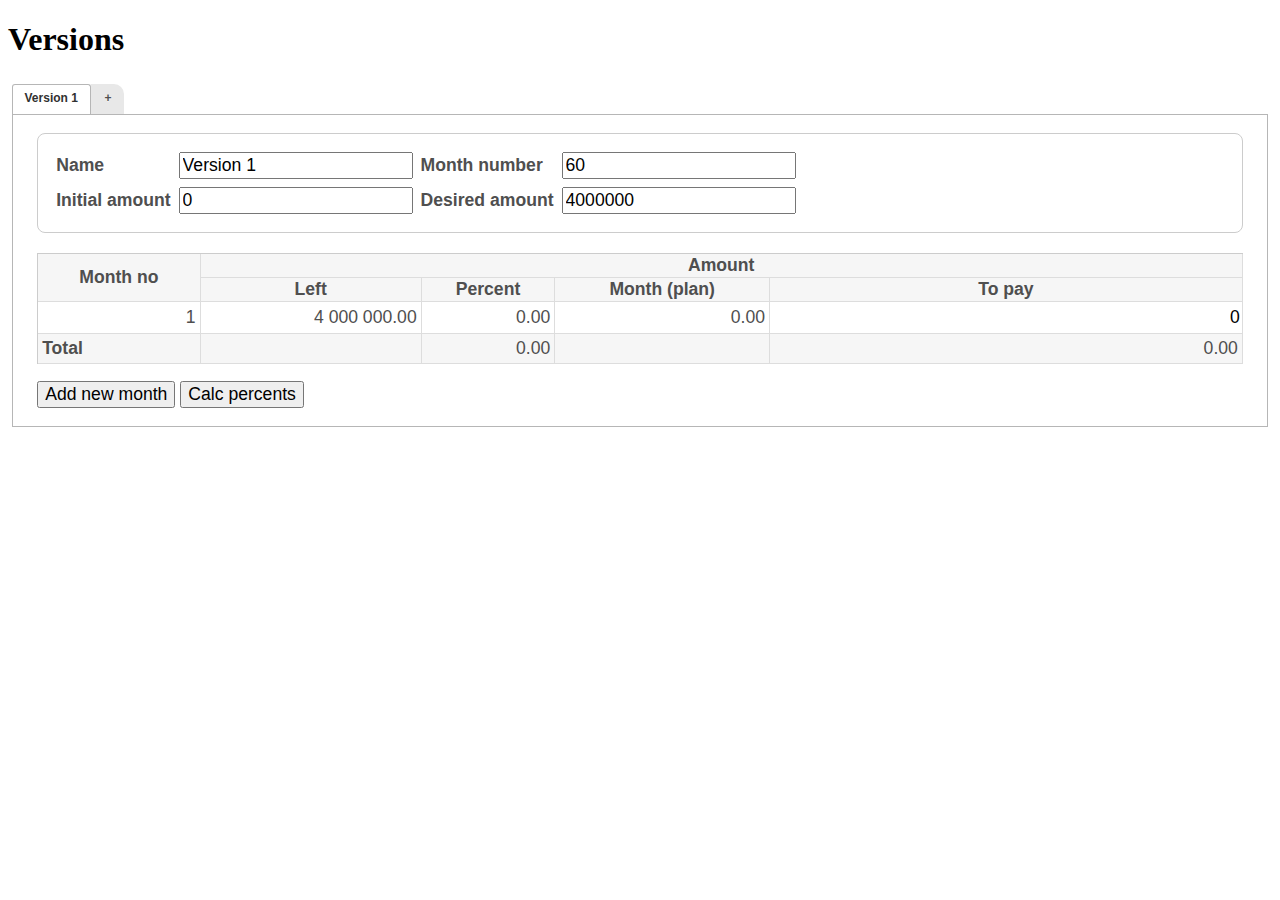
==== front/index.html @ a6bf9fe0 "First version of application was created." ====
<!DOCTYPE html>
<html lang="en">
<head>
    <meta charset="UTF-8">
    <title>Mortgage compare</title>
    <link rel="stylesheet" href="css/jquery-ui.min.css">
    <link rel="stylesheet" href="css/jquery-ui.theme.min.css">
    <link rel="stylesheet" href="css/aristo/Aristo.css">
    <link rel="stylesheet" href="css/mortgage.css">
    <script src="js/jquery-3.0.0.min.js"></script>
    <script src="js/jquery-ui.min.js"></script>
    <script src="js/knockout-3.4.0.js"></script>
    <script src="js/core.js"></script>
    <script src="js/format_utils.js"></script>
    <script src="js/mortgage.js"></script>

</head>
<body>
<h1>Versions</h1>
<div class="mortgageVersion">
    <div id="versionTabs">
        <ul>
            <!-- ko foreach: versions -->
            <li data-bind="attr: { 'aria-controls': getVersionId }"><a
                    data-bind="text: name, attr: {href: getVersionId}"></a></li>
            <!-- /ko -->
            <li><a data-bind="click: addNewVersion" class="addNewTab" title="Add new version">+</a>
            </li>
        </ul>
        <!-- ko foreach: versions -->
        <div data-bind="attr: {id: getVersionTabId}">
            <div class="mortgageParams">
                <div class="mortgageInfo">
                    <span>Name</span><span><input
                        data-bind="value: name"></span><span>Month number</span>
                    <span><input data-bind="value: monthNumber"></span>
                </div>
                <div class="mortgageInfo">
                    <span>Initial amount</span><span><input data-bind="value: initAmount"></span>
                    <span>Desired amount</span><span><input data-bind="value: desiredAmount"></span>
                </div>
            </div>
            <table class="mortgageTable" cellspacing="0">
                <thead>
                <tr>
                    <th rowspan="2">Month no</th>
                    <th colspan="4">Amount</th>
                </tr>
                <tr>
                    <th>Left</th>
                    <th>Percent</th>
                    <th>Month (plan)</th>
                    <th>To pay</th>
                </tr>
                </thead>
                <tbody>
                <!-- ko foreach: monthsData -->
                <tr>
                    <td class="formatNumber" data-bind="text: formattedMonth"></td>
                    <td class="formatNumber" data-bind="text: formattedAmount"></td>
                    <td class="formatNumber" data-bind="text: formattedPercentAmount"></td>
                    <td class="formatNumber" data-bind="text: formattedMonthAmount"></td>
                    <td><input data-bind="value: toPay"></td>
                </tr>
                <!-- /ko -->
                <tr>
                    <td><b>Total</b></td>
                    <td>&nbsp;</td>
                    <td class="formatNumber" data-bind="text: totalPercentAmount"></td>
                    <td>&nbsp;</td>
                    <td class="formatNumber" data-bind="text: totalAmount"></td>
                </tr>
                </tbody>
            </table>
            <button data-bind="click: addData, enable: (monthsData().length < monthNumber)">Add
                new
                month
            </button>
            <button data-bind="click: calcPercents">Calc percents</button>
        </div>
        <!-- /ko -->
    </div>
</div>
</body>
</html>
---- front/css/aristo/Aristo.css ----
/*
 * jQuery UI CSS Framework 1.8.7
 *
 * Copyright 2010, AUTHORS.txt (http://jqueryui.com/about)
 * Dual licensed under the MIT or GPL Version 2 licenses.
 * http://jquery.org/license
 *
 * http://docs.jquery.com/UI/Theming/API
 */

/* Layout helpers
----------------------------------*/
.ui-front { z-index: 100; }
.ui-helper-hidden { display: none; }
.ui-helper-hidden-accessible { position: absolute !important; clip: rect(1px 1px 1px 1px); clip: rect(1px,1px,1px,1px); }
.ui-helper-reset { margin: 0; padding: 0; border: 0; outline: 0; line-height: 1.3; text-decoration: none; font-size: 100%; list-style: none; }
.ui-helper-clearfix:after { content: "."; display: block; height: 0; clear: both; visibility: hidden; }
.ui-helper-clearfix { display: inline-block; }
/* required comment for clearfix to work in Opera \*/
* html .ui-helper-clearfix { height:1%; }
.ui-helper-clearfix { display:block; }
/* end clearfix */
.ui-helper-zfix { width: 100%; height: 100%; top: 0; left: 0; position: absolute; opacity: 0; filter:Alpha(Opacity=0); }


/* Interaction Cues
----------------------------------*/
.ui-state-disabled { cursor: default !important; }


/* Icons
----------------------------------*/

/* states and images */
.ui-icon { display: block; text-indent: -99999px; overflow: hidden; background-repeat: no-repeat; }


/* Misc visuals
----------------------------------*/

/* Overlays */
.ui-widget-overlay { position: fixed; top: 0; left: 0; width: 100%; height: 100%; }


/*
 * jQuery UI CSS Framework 1.8.7
 *
 * Copyright 2010, AUTHORS.txt (http://jqueryui.com/about)
 * Dual licensed under the MIT or GPL Version 2 licenses.
 * http://jquery.org/license
 *
 * http://docs.jquery.com/UI/Theming/API
 *
 * To view and modify this theme, visit http://jqueryui.com/themeroller/?ctl=themeroller
 */


/* Component containers
----------------------------------*/
.ui-widget { font-family: Arial,sans-serif; font-size: 1.1em; }
.ui-widget .ui-widget { font-size: 1em; }
.ui-widget input, .ui-widget select, .ui-widget textarea, .ui-widget button { font-family: Arial,sans-serif; font-size: 1em; }
.ui-widget-content { border: 1px solid #B6B6B6; background: #ffffff; color: #4F4F4F; }
.ui-widget-content a { color: #4F4F4F; }
.ui-widget-header { border: 1px solid #B6B6B6; color: #4F4F4F; font-weight: bold; }
.ui-widget-header {
	background: #ededed url(images/bg_fallback.png) 0 0 repeat-x; /* Old browsers */
		background: -moz-linear-gradient(top, #ededed 0%, #c4c4c4 100%); /* FF3.6+ */
		background: -webkit-gradient(linear, left top, left bottom, color-stop(0%,#ededed), color-stop(100%,#c4c4c4)); /* Chrome,Safari4+ */
		background: -webkit-linear-gradient(top, #ededed 0%,#c4c4c4 100%); /* Chrome10+,Safari5.1+ */
		background: -o-linear-gradient(top, #ededed 0%,#c4c4c4 100%); /* Opera11.10+ */
		background: -ms-linear-gradient(top, #ededed 0%,#c4c4c4 100%); /* IE10+ */
		background: linear-gradient(top, #ededed 0%,#c4c4c4 100%); /* W3C */
}
.ui-widget-header a { color: #4F4F4F; }

/* Interaction states
----------------------------------*/
.ui-state-default, .ui-widget-content .ui-state-default, .ui-widget-header .ui-state-default { border: 1px solid #B6B6B6; font-weight: normal; color: #4F4F4F; }
.ui-state-default, .ui-widget-content .ui-state-default, .ui-widget-header .ui-state-default { 
	background: #ededed url(images/bg_fallback.png) 0 0 repeat-x; /* Old browsers */
		background: -moz-linear-gradient(top, #ededed 0%, #c4c4c4 100%); /* FF3.6+ */
		background: -webkit-gradient(linear, left top, left bottom, color-stop(0%,#ededed), color-stop(100%,#c4c4c4)); /* Chrome,Safari4+ */
		background: -webkit-linear-gradient(top, #ededed 0%,#c4c4c4 100%); /* Chrome10+,Safari5.1+ */
		background: -o-linear-gradient(top, #ededed 0%,#c4c4c4 100%); /* Opera11.10+ */
		background: -ms-linear-gradient(top, #ededed 0%,#c4c4c4 100%); /* IE10+ */
		background: linear-gradient(top, #ededed 0%,#c4c4c4 100%); /* W3C */
	-webkit-box-shadow: 0 1px 0 rgba(255,255,255,0.6) inset;
	-moz-box-shadow: 0 1px 0 rgba(255,255,255,0.6) inset;
	box-shadow: 0 1px 0 rgba(255,255,255,0.6) inset;
}
.ui-state-default a, .ui-state-default a:link, .ui-state-default a:visited { color: #4F4F4F; text-decoration: none; }
.ui-state-hover, .ui-widget-content .ui-state-hover, .ui-widget-header .ui-state-hover, .ui-state-focus, .ui-widget-content .ui-state-focus, .ui-widget-header .ui-state-focus { border: 1px solid #9D9D9D; font-weight: normal; color: #313131; }
.ui-state-hover a, .ui-state-hover a:hover { color: #313131; text-decoration: none; }
.ui-state-active, .ui-widget-content .ui-state-active, .ui-widget-header .ui-state-active { 
	outline: none;
	color: #1c4257; border: 1px solid #7096ab;
	background: #ededed url(images/bg_fallback.png) 0 -50px repeat-x; /* Old browsers */
		background: -moz-linear-gradient(top, #b9e0f5 0%, #92bdd6 100%); /* FF3.6+ */
		background: -webkit-gradient(linear, left top, left bottom, color-stop(0%,#b9e0f5), color-stop(100%,#92bdd6)); /* Chrome,Safari4+ */
		background: -webkit-linear-gradient(top, #b9e0f5 0%,#92bdd6 100%); /* Chrome10+,Safari5.1+ */
		background: -o-linear-gradient(top, #b9e0f5 0%,#92bdd6 100%); /* Opera11.10+ */
		background: -ms-linear-gradient(top, #b9e0f5 0%,#92bdd6 100%); /* IE10+ */
		background: linear-gradient(top, #b9e0f5 0%,#92bdd6 100%); /* W3C */
	-webkit-box-shadow: none;
	-moz-box-shadow: none;
	box-shadow: none;
}
.ui-state-active a, .ui-state-active a:link, .ui-state-active a:visited { color: #313131; text-decoration: none; }
.ui-widget :active { outline: none; }

/* Interaction Cues
----------------------------------*/
.ui-state-highlight, .ui-widget-content .ui-state-highlight, .ui-widget-header .ui-state-highlight  { border: 1px solid #d2dbf4; background: #f4f8fd; color: #0d2054; -moz-border-radius: 0 !important; -webkit-border-radius: 0 !important; border-radius: 0 !important; }
.ui-state-highlight a, .ui-widget-content .ui-state-highlight a,.ui-widget-header .ui-state-highlight a { color: #363636; }
.ui-state-error, .ui-widget-content .ui-state-error, .ui-widget-header .ui-state-error { border: 1px solid #e2d0d0; background: #fcf0f0; color: #280b0b; -moz-border-radius: 0 !important; -webkit-border-radius: 0 !important; border-radius: 0 !important; }
.ui-state-error a, .ui-widget-content .ui-state-error a, .ui-widget-header .ui-state-error a { color: #cd0a0a; }
.ui-state-error-text, .ui-widget-content .ui-state-error-text, .ui-widget-header .ui-state-error-text { color: #cd0a0a; }
.ui-priority-primary, .ui-widget-content .ui-priority-primary, .ui-widget-header .ui-priority-primary { font-weight: bold; }
.ui-priority-secondary, .ui-widget-content .ui-priority-secondary,  .ui-widget-header .ui-priority-secondary { opacity: .7; filter:Alpha(Opacity=70); font-weight: normal; }
.ui-state-disabled, .ui-widget-content .ui-state-disabled, .ui-widget-header .ui-state-disabled { opacity: .35; filter:Alpha(Opacity=35); background-image: none; }

/* Icons
----------------------------------*/

/* states and images */
.ui-icon { width: 16px; height: 16px; background-image: url(images/ui-icons_222222_256x240.png); }
.ui-widget-content .ui-icon {background-image: url(images/ui-icons_222222_256x240.png); }
.ui-widget-header .ui-icon {background-image: url(images/ui-icons_222222_256x240.png); }
.ui-state-default .ui-icon { background-image: url(images/ui-icons_454545_256x240.png); }
.ui-state-hover .ui-icon, .ui-state-focus .ui-icon {background-image: url(images/ui-icons_454545_256x240.png); }
.ui-state-active .ui-icon {background-image: url(images/ui-icons_454545_256x240.png); }
.ui-state-highlight .ui-icon {background-image: url(images/ui-icons_454545_256x240.png); }
.ui-state-error .ui-icon, .ui-state-error-text .ui-icon { background: url(images/icon_sprite.png) -16px 0 no-repeat !important; }
.ui-state-highlight .ui-icon, .ui-state-error .ui-icon { margin-top: -1px; }

/* positioning */
.ui-icon-carat-1-n { background-position: 0 0; }
.ui-icon-carat-1-ne { background-position: -16px 0; }
.ui-icon-carat-1-e { background-position: -32px 0; }
.ui-icon-carat-1-se { background-position: -48px 0; }
.ui-icon-carat-1-s { background-position: -64px 0; }
.ui-icon-carat-1-sw { background-position: -80px 0; }
.ui-icon-carat-1-w { background-position: -96px 0; }
.ui-icon-carat-1-nw { background-position: -112px 0; }
.ui-icon-carat-2-n-s { background-position: -128px 0; }
.ui-icon-carat-2-e-w { background-position: -144px 0; }
.ui-icon-triangle-1-n { background-position: 0 -16px; }
.ui-icon-triangle-1-ne { background-position: -16px -16px; }
.ui-icon-triangle-1-e { background-position: -32px -16px; }
.ui-icon-triangle-1-se { background-position: -48px -16px; }
.ui-icon-triangle-1-s { background-position: -64px -16px; }
.ui-icon-triangle-1-sw { background-position: -80px -16px; }
.ui-icon-triangle-1-w { background-position: -96px -16px; }
.ui-icon-triangle-1-nw { background-position: -112px -16px; }
.ui-icon-triangle-2-n-s { background-position: -128px -16px; }
.ui-icon-triangle-2-e-w { background-position: -144px -16px; }
.ui-icon-arrow-1-n { background-position: 0 -32px; }
.ui-icon-arrow-1-ne { background-position: -16px -32px; }
.ui-icon-arrow-1-e { background-position: -32px -32px; }
.ui-icon-arrow-1-se { background-position: -48px -32px; }
.ui-icon-arrow-1-s { background-position: -64px -32px; }
.ui-icon-arrow-1-sw { background-position: -80px -32px; }
.ui-icon-arrow-1-w { background-position: -96px -32px; }
.ui-icon-arrow-1-nw { background-position: -112px -32px; }
.ui-icon-arrow-2-n-s { background-position: -128px -32px; }
.ui-icon-arrow-2-ne-sw { background-position: -144px -32px; }
.ui-icon-arrow-2-e-w { background-position: -160px -32px; }
.ui-icon-arrow-2-se-nw { background-position: -176px -32px; }
.ui-icon-arrowstop-1-n { background-position: -192px -32px; }
.ui-icon-arrowstop-1-e { background-position: -208px -32px; }
.ui-icon-arrowstop-1-s { background-position: -224px -32px; }
.ui-icon-arrowstop-1-w { background-position: -240px -32px; }
.ui-icon-arrowthick-1-n { background-position: 0 -48px; }
.ui-icon-arrowthick-1-ne { background-position: -16px -48px; }
.ui-icon-arrowthick-1-e { background-position: -32px -48px; }
.ui-icon-arrowthick-1-se { background-position: -48px -48px; }
.ui-icon-arrowthick-1-s { background-position: -64px -48px; }
.ui-icon-arrowthick-1-sw { background-position: -80px -48px; }
.ui-icon-arrowthick-1-w { background-position: -96px -48px; }
.ui-icon-arrowthick-1-nw { background-position: -112px -48px; }
.ui-icon-arrowthick-2-n-s { background-position: -128px -48px; }
.ui-icon-arrowthick-2-ne-sw { background-position: -144px -48px; }
.ui-icon-arrowthick-2-e-w { background-position: -160px -48px; }
.ui-icon-arrowthick-2-se-nw { background-position: -176px -48px; }
.ui-icon-arrowthickstop-1-n { background-position: -192px -48px; }
.ui-icon-arrowthickstop-1-e { background-position: -208px -48px; }
.ui-icon-arrowthickstop-1-s { background-position: -224px -48px; }
.ui-icon-arrowthickstop-1-w { background-position: -240px -48px; }
.ui-icon-arrowreturnthick-1-w { background-position: 0 -64px; }
.ui-icon-arrowreturnthick-1-n { background-position: -16px -64px; }
.ui-icon-arrowreturnthick-1-e { background-position: -32px -64px; }
.ui-icon-arrowreturnthick-1-s { background-position: -48px -64px; }
.ui-icon-arrowreturn-1-w { background-position: -64px -64px; }
.ui-icon-arrowreturn-1-n { background-position: -80px -64px; }
.ui-icon-arrowreturn-1-e { background-position: -96px -64px; }
.ui-icon-arrowreturn-1-s { background-position: -112px -64px; }
.ui-icon-arrowrefresh-1-w { background-position: -128px -64px; }
.ui-icon-arrowrefresh-1-n { background-position: -144px -64px; }
.ui-icon-arrowrefresh-1-e { background-position: -160px -64px; }
.ui-icon-arrowrefresh-1-s { background-position: -176px -64px; }
.ui-icon-arrow-4 { background-position: 0 -80px; }
.ui-icon-arrow-4-diag { background-position: -16px -80px; }
.ui-icon-extlink { background-position: -32px -80px; }
.ui-icon-newwin { background-position: -48px -80px; }
.ui-icon-refresh { background-position: -64px -80px; }
.ui-icon-shuffle { background-position: -80px -80px; }
.ui-icon-transfer-e-w { background-position: -96px -80px; }
.ui-icon-transferthick-e-w { background-position: -112px -80px; }
.ui-icon-folder-collapsed { background-position: 0 -96px; }
.ui-icon-folder-open { background-position: -16px -96px; }
.ui-icon-document { background-position: -32px -96px; }
.ui-icon-document-b { background-position: -48px -96px; }
.ui-icon-note { background-position: -64px -96px; }
.ui-icon-mail-closed { background-position: -80px -96px; }
.ui-icon-mail-open { background-position: -96px -96px; }
.ui-icon-suitcase { background-position: -112px -96px; }
.ui-icon-comment { background-position: -128px -96px; }
.ui-icon-person { background-position: -144px -96px; }
.ui-icon-print { background-position: -160px -96px; }
.ui-icon-trash { background-position: -176px -96px; }
.ui-icon-locked { background-position: -192px -96px; }
.ui-icon-unlocked { background-position: -208px -96px; }
.ui-icon-bookmark { background-position: -224px -96px; }
.ui-icon-tag { background-position: -240px -96px; }
.ui-icon-home { background-position: 0 -112px; }
.ui-icon-flag { background-position: -16px -112px; }
.ui-icon-calendar { background-position: -32px -112px; }
.ui-icon-cart { background-position: -48px -112px; }
.ui-icon-pencil { background-position: -64px -112px; }
.ui-icon-clock { background-position: -80px -112px; }
.ui-icon-disk { background-position: -96px -112px; }
.ui-icon-calculator { background-position: -112px -112px; }
.ui-icon-zoomin { background-position: -128px -112px; }
.ui-icon-zoomout { background-position: -144px -112px; }
.ui-icon-search { background-position: -160px -112px; }
.ui-icon-wrench { background-position: -176px -112px; }
.ui-icon-gear { background-position: -192px -112px; }
.ui-icon-heart { background-position: -208px -112px; }
.ui-icon-star { background-position: -224px -112px; }
.ui-icon-link { background-position: -240px -112px; }
.ui-icon-cancel { background-position: 0 -128px; }
.ui-icon-plus { background-position: -16px -128px; }
.ui-icon-plusthick { background-position: -32px -128px; }
.ui-icon-minus { background-position: -48px -128px; }
.ui-icon-minusthick { background-position: -64px -128px; }
.ui-icon-close { background-position: -80px -128px; }
.ui-icon-closethick { background-position: -96px -128px; }
.ui-icon-key { background-position: -112px -128px; }
.ui-icon-lightbulb { background-position: -128px -128px; }
.ui-icon-scissors { background-position: -144px -128px; }
.ui-icon-clipboard { background-position: -160px -128px; }
.ui-icon-copy { background-position: -176px -128px; }
.ui-icon-contact { background-position: -192px -128px; }
.ui-icon-image { background-position: -208px -128px; }
.ui-icon-video { background-position: -224px -128px; }
.ui-icon-script { background-position: -240px -128px; }
.ui-icon-alert { background-position: 0 -144px; }
.ui-icon-info { background: url(images/icon_sprite.png) 0 0 no-repeat !important; }
.ui-icon-notice { background-position: -32px -144px; }
.ui-icon-help { background-position: -48px -144px; }
.ui-icon-check { background-position: -64px -144px; }
.ui-icon-bullet { background-position: -80px -144px; }
.ui-icon-radio-off { background-position: -96px -144px; }
.ui-icon-radio-on { background-position: -112px -144px; }
.ui-icon-pin-w { background-position: -128px -144px; }
.ui-icon-pin-s { background-position: -144px -144px; }
.ui-icon-play { background-position: 0 -160px; }
.ui-icon-pause { background-position: -16px -160px; }
.ui-icon-seek-next { background-position: -32px -160px; }
.ui-icon-seek-prev { background-position: -48px -160px; }
.ui-icon-seek-end { background-position: -64px -160px; }
.ui-icon-seek-start { background-position: -80px -160px; }
/* ui-icon-seek-first is deprecated, use ui-icon-seek-start instead */
.ui-icon-seek-first { background-position: -80px -160px; }
.ui-icon-stop { background-position: -96px -160px; }
.ui-icon-eject { background-position: -112px -160px; }
.ui-icon-volume-off { background-position: -128px -160px; }
.ui-icon-volume-on { background-position: -144px -160px; }
.ui-icon-power { background-position: 0 -176px; }
.ui-icon-signal-diag { background-position: -16px -176px; }
.ui-icon-signal { background-position: -32px -176px; }
.ui-icon-battery-0 { background-position: -48px -176px; }
.ui-icon-battery-1 { background-position: -64px -176px; }
.ui-icon-battery-2 { background-position: -80px -176px; }
.ui-icon-battery-3 { background-position: -96px -176px; }
.ui-icon-circle-plus { background-position: 0 -192px; }
.ui-icon-circle-minus { background-position: -16px -192px; }
.ui-icon-circle-close { background-position: -32px -192px; }
.ui-icon-circle-triangle-e { background-position: -48px -192px; }
.ui-icon-circle-triangle-s { background-position: -64px -192px; }
.ui-icon-circle-triangle-w { background-position: -80px -192px; }
.ui-icon-circle-triangle-n { background-position: -96px -192px; }
.ui-icon-circle-arrow-e { background-position: -112px -192px; }
.ui-icon-circle-arrow-s { background-position: -128px -192px; }
.ui-icon-circle-arrow-w { background-position: -144px -192px; }
.ui-icon-circle-arrow-n { background-position: -160px -192px; }
.ui-icon-circle-zoomin { background-position: -176px -192px; }
.ui-icon-circle-zoomout { background-position: -192px -192px; }
.ui-icon-circle-check { background-position: -208px -192px; }
.ui-icon-circlesmall-plus { background-position: 0 -208px; }
.ui-icon-circlesmall-minus { background-position: -16px -208px; }
.ui-icon-circlesmall-close { background-position: -32px -208px; }
.ui-icon-squaresmall-plus { background-position: -48px -208px; }
.ui-icon-squaresmall-minus { background-position: -64px -208px; }
.ui-icon-squaresmall-close { background-position: -80px -208px; }
.ui-icon-grip-dotted-vertical { background-position: 0 -224px; }
.ui-icon-grip-dotted-horizontal { background-position: -16px -224px; }
.ui-icon-grip-solid-vertical { background-position: -32px -224px; }
.ui-icon-grip-solid-horizontal { background-position: -48px -224px; }
.ui-icon-gripsmall-diagonal-se { background-position: -64px -224px; }
.ui-icon-grip-diagonal-se { background-position: -80px -224px; }


/* Misc visuals
----------------------------------*/

/* Corner radius */
.ui-corner-tl { -moz-border-radius-topleft: 3px; -webkit-border-top-left-radius: 3px; border-top-left-radius: 3px; }
.ui-corner-tr { -moz-border-radius-topright: 3px; -webkit-border-top-right-radius: 3px; border-top-right-radius: 3px; }
.ui-corner-bl { -moz-border-radius-bottomleft: 3px; -webkit-border-bottom-left-radius: 3px; border-bottom-left-radius: 3px; }
.ui-corner-br { -moz-border-radius-bottomright: 3px; -webkit-border-bottom-right-radius: 3px; border-bottom-right-radius: 3px; }
.ui-corner-top { -moz-border-radius-topleft: 3px; -webkit-border-top-left-radius: 3px; border-top-left-radius: 3px; -moz-border-radius-topright: 3px; -webkit-border-top-right-radius: 3px; border-top-right-radius: 3px; }
.ui-corner-bottom { -moz-border-radius-bottomleft: 3px; -webkit-border-bottom-left-radius: 3px; border-bottom-left-radius: 3px; -moz-border-radius-bottomright: 3px; -webkit-border-bottom-right-radius: 3px; border-bottom-right-radius: 3px; }
.ui-corner-right {  -moz-border-radius-topright: 3px; -webkit-border-top-right-radius: 3px; border-top-right-radius: 3px; -moz-border-radius-bottomright: 3px; -webkit-border-bottom-right-radius: 3px; border-bottom-right-radius: 3px; }
.ui-corner-left { -moz-border-radius-topleft: 3px; -webkit-border-top-left-radius: 3px; border-top-left-radius: 3px; -moz-border-radius-bottomleft: 3px; -webkit-border-bottom-left-radius: 3px; border-bottom-left-radius: 3px; }
.ui-corner-all { -moz-border-radius: 3px; -webkit-border-radius: 3px; border-radius: 3px; }

/* Overlays */
.ui-widget-overlay { background: #262b33; opacity: .70;filter:Alpha(Opacity=70); }
.ui-widget-shadow { margin: -8px 0 0 -8px; padding: 8px; background: #000000; opacity: .30;filter:Alpha(Opacity=30); -moz-border-radius: 8px; -webkit-border-radius: 8px; border-radius: 8px; }/*
 * jQuery UI Resizable 1.8.7
 *
 * Copyright 2010, AUTHORS.txt (http://jqueryui.com/about)
 * Dual licensed under the MIT or GPL Version 2 licenses.
 * http://jquery.org/license
 *
 * http://docs.jquery.com/UI/Resizable#theming
 */
.ui-resizable { position: relative;}
.ui-resizable-handle { position: absolute; font-size: 0.1px; z-index: 999; display: block;}
.ui-resizable-disabled .ui-resizable-handle, .ui-resizable-autohide .ui-resizable-handle { display: none; }
.ui-resizable-n { cursor: n-resize; height: 7px; width: 100%; top: -5px; left: 0; }
.ui-resizable-s { cursor: s-resize; height: 7px; width: 100%; bottom: -5px; left: 0; }
.ui-resizable-e { cursor: e-resize; width: 7px; right: -5px; top: 0; height: 100%; }
.ui-resizable-w { cursor: w-resize; width: 7px; left: -5px; top: 0; height: 100%; }
.ui-resizable-se { cursor: se-resize; width: 12px; height: 12px; right: 1px; bottom: 1px; }
.ui-resizable-sw { cursor: sw-resize; width: 9px; height: 9px; left: -5px; bottom: -5px; }
.ui-resizable-nw { cursor: nw-resize; width: 9px; height: 9px; left: -5px; top: -5px; }
.ui-resizable-ne { cursor: ne-resize; width: 9px; height: 9px; right: -5px; top: -5px;}/*
 * jQuery UI Selectable 1.8.7
 *
 * Copyright 2010, AUTHORS.txt (http://jqueryui.com/about)
 * Dual licensed under the MIT or GPL Version 2 licenses.
 * http://jquery.org/license
 *
 * http://docs.jquery.com/UI/Selectable#theming
 */
.ui-selectable-helper { position: absolute; z-index: 100; border:1px dotted black; }
/*
 * jQuery UI Accordion 1.8.7
 *
 * Copyright 2010, AUTHORS.txt (http://jqueryui.com/about)
 * Dual licensed under the MIT or GPL Version 2 licenses.
 * http://jquery.org/license
 *
 * http://docs.jquery.com/UI/Accordion#theming
 */
/* IE/Win - Fix animation bug - #4615 */
.ui-accordion { width: 100%; }
.ui-accordion .ui-accordion-header { cursor: pointer; position: relative; margin-top: 1px; zoom: 1; }
.ui-accordion .ui-accordion-header, .ui-accordion .ui-accordion-content { -moz-border-radius: 0; -webkit-border-radius: 0; border-radius: 0; }
.ui-accordion .ui-accordion-li-fix { display: inline; }
.ui-accordion .ui-accordion-header-active { border-bottom: 0 !important; }
.ui-accordion .ui-accordion-header a { display: block; font-size: 12px; font-weight: bold; padding: .5em .5em .5em .7em; }
.ui-accordion .ui-accordion-icons { padding-left: 2.2em; }
.ui-accordion .ui-accordion-header .ui-icon { position: absolute; left: .5em; top: 50%; margin-top: -8px; }
.ui-accordion .ui-accordion-content { padding: 1em 2.2em; border-top: 0; margin-top: -2px; position: relative; top: 1px; margin-bottom: 2px; overflow: auto; display: none; zoom: 1; }
.ui-accordion .ui-accordion-content-active { display: block; }/*
 * jQuery UI Autocomplete 1.8.7
 *
 * Copyright 2010, AUTHORS.txt (http://jqueryui.com/about)
 * Dual licensed under the MIT or GPL Version 2 licenses.
 * http://jquery.org/license
 *
 * http://docs.jquery.com/UI/Autocomplete#theming
 */
.ui-autocomplete {
	position: absolute; cursor: default; z-index: 3;
		-moz-border-radius: 0; 
		-webkit-border-radius: 0;
		border-radius: 0;
			-moz-box-shadow: 0 1px 5px rgba(0,0,0,0.3);
			-webkit-box-shadow: 0 1px 5px rgba(0,0,0,0.3);
			box-shadow: 0 1px 5px rgba(0,0,0,0.3);
}	

/* workarounds */
* html .ui-autocomplete { width:1px; } /* without this, the menu expands to 100% in IE6 */

/*
 * jQuery UI Menu 1.8.7
 *
 * Copyright 2010, AUTHORS.txt (http://jqueryui.com/about)
 * Dual licensed under the MIT or GPL Version 2 licenses.
 * http://jquery.org/license
 *
 * http://docs.jquery.com/UI/Menu#theming
 */
.ui-menu {
	list-style:none;
	padding: 2px;
	margin: 0;
	display:block;
	float: left;
}
.ui-menu .ui-menu {
	margin-top: -3px;
}
.ui-menu .ui-menu-item {
	margin:0;
	padding: 0;
	zoom: 1;
	float: left;
	clear: left;
	width: 100%;
}
.ui-menu .ui-menu-item a {
	text-decoration:none;
	display:block;
	padding:.2em .4em;
	line-height:1.5;
	zoom:1;
}
.ui-menu .ui-menu-item a.ui-state-focus,
.ui-menu .ui-menu-item a.ui-state-hover,
.ui-menu .ui-menu-item a.ui-state-active {
	font-weight: normal;
	margin: -1px;
	background: #5f83b9;
	color: #FFFFFF;
	text-shadow: 0px 1px 1px #234386;
	border-color: #466086;
		-moz-border-radius: 0; 
		-webkit-border-radius: 0;
		border-radius: 0;
}
/*
 * jQuery UI Button 1.8.7
 *
 * Copyright 2010, AUTHORS.txt (http://jqueryui.com/about)
 * Dual licensed under the MIT or GPL Version 2 licenses.
 * http://jquery.org/license
 *
 * http://docs.jquery.com/UI/Button#theming
 */
.ui-button { display: inline-block; position: relative; padding: 0; margin-right: .1em; text-decoration: none !important; cursor: pointer; text-align: center; zoom: 1; overflow: visible; -webkit-user-select: none; -moz-user-select: none; user-select: none; } /* the overflow property removes extra width in IE */
.ui-button-icon-only { width: 2.2em; } /* to make room for the icon, a width needs to be set here */
button.ui-button-icon-only { width: 2.4em; } /* button elements seem to need a little more width */
.ui-button-icons-only { width: 3.4em; } 
button.ui-button-icons-only { width: 3.7em; } 

/* button animation properties */
.ui-button {
    -webkit-transition: all 250ms ease-in-out;
    -moz-transition: all 250ms ease-in-out;
    -o-transition: all 250ms ease-in-out;
    transition: all 250ms ease-in-out;
}

/*states*/
.ui-button.ui-state-hover { 
	-moz-box-shadow: 0 0 8px rgba(0, 0, 0, 0.15), 0 1px 0 rgba(255,255,255,0.8) inset; 
	-webkit-box-shadow: 0 0 8px rgba(0, 0, 0, 0.15), 0 1px 0 rgba(255,255,255,0.8) inset;
	box-shadow: 0 0 8px rgba(0, 0, 0, 0.15), 0 1px 0 rgba(255,255,255,0.8) inset;
}
.ui-button.ui-state-focus {
	outline: none;
	color: #1c4257;
	border-color: #7096ab;
	background: #ededed url(images/bg_fallback.png) 0 -50px repeat-x; /* Old browsers */
		background: -moz-linear-gradient(top, #b9e0f5 0%, #92bdd6 100%); /* FF3.6+ */
		background: -webkit-gradient(linear, left top, left bottom, color-stop(0%,#b9e0f5), color-stop(100%,#92bdd6)); /* Chrome,Safari4+ */
		background: -webkit-linear-gradient(top, #b9e0f5 0%,#92bdd6 100%); /* Chrome10+,Safari5.1+ */
		background: -o-linear-gradient(top, #b9e0f5 0%,#92bdd6 100%); /* Opera11.10+ */
		background: -ms-linear-gradient(top, #b9e0f5 0%,#92bdd6 100%); /* IE10+ */
		background: linear-gradient(top, #b9e0f5 0%,#92bdd6 100%); /* W3C */
	-moz-box-shadow: 0 0 8px rgba(0, 0, 0, 0.15), 0 1px 0 rgba(255,255,255,0.8) inset; 
	-webkit-box-shadow: 0 0 8px rgba(0, 0, 0, 0.15), 0 1px 0 rgba(255,255,255,0.8) inset;
	box-shadow: 0 0 8px rgba(0, 0, 0, 0.15), 0 1px 0 rgba(255,255,255,0.8) inset;
}
 
/*button text element */
.ui-button .ui-button-text { display: block; line-height: 1.4; font-size: 14px; font-weight: bold; text-shadow: 0 1px 0 rgba(255, 255, 255, 0.6); }
.ui-button-text-only .ui-button-text { padding: .4em 1em; }
.ui-button-icon-only .ui-button-text, .ui-button-icons-only .ui-button-text { padding: .4em; text-indent: -9999999px; }
.ui-button-text-icon-primary .ui-button-text, .ui-button-text-icons .ui-button-text { padding: .4em 1em .4em 2.1em; }
.ui-button-text-icon-secondary .ui-button-text, .ui-button-text-icons .ui-button-text { padding: .4em 2.1em .4em 1em; }
.ui-button-text-icons .ui-button-text { padding-left: 2.1em; padding-right: 2.1em; }
/* no icon support for input elements, provide padding by default */
input.ui-button, .ui-widget-content input.ui-button { font-size: 14px; font-weight: bold; text-shadow: 0 1px 0 rgba(255, 255, 255, 0.6); padding: 0 1em !important; height: 33px; }
/*remove submit button internal padding in Firefox*/ 
input.ui-button::-moz-focus-inner { 
    border: 0;
    padding: 0;
}
/* fix webkits handling of the box model */
@media screen and (-webkit-min-device-pixel-ratio:0) {
	input.ui-button {
		height: 31px !important;
	}
}


/*button icon element(s) */
.ui-button-icon-only .ui-icon, .ui-button-text-icon-primary .ui-icon, .ui-button-text-icon-secondary .ui-icon, .ui-button-text-icons .ui-icon, .ui-button-icons-only .ui-icon { position: absolute; top: 50%; margin-top: -8px; }
.ui-button-icon-only .ui-icon { left: 50%; margin-left: -8px; }
.ui-button-text-icon-primary .ui-button-icon-primary, .ui-button-text-icons .ui-button-icon-primary, .ui-button-icons-only .ui-button-icon-primary { left: .5em; }
.ui-button-text-icon-secondary .ui-button-icon-secondary, .ui-button-text-icons .ui-button-icon-secondary, .ui-button-icons-only .ui-button-icon-secondary { right: .5em; }
.ui-button-text-icons .ui-button-icon-secondary, .ui-button-icons-only .ui-button-icon-secondary { right: .5em; }

/*button sets*/
.ui-buttonset { margin-right: 7px; }
.ui-buttonset .ui-button { margin-left: 0; margin-right: -.3em; }
.ui-buttonset .ui-button.ui-state-active { color: #1c4257; border-color: #7096ab; }
.ui-buttonset .ui-button.ui-state-active {
	background: #ededed url(images/bg_fallback.png) 0 -50px repeat-x; /* Old browsers */
		background: -moz-linear-gradient(top, #b9e0f5 0%, #92bdd6 100%); /* FF3.6+ */
		background: -webkit-gradient(linear, left top, left bottom, color-stop(0%,#b9e0f5), color-stop(100%,#92bdd6)); /* Chrome,Safari4+ */
		background: -webkit-linear-gradient(top, #b9e0f5 0%,#92bdd6 100%); /* Chrome10+,Safari5.1+ */
		background: -o-linear-gradient(top, #b9e0f5 0%,#92bdd6 100%); /* Opera11.10+ */
		background: -ms-linear-gradient(top, #b9e0f5 0%,#92bdd6 100%); /* IE10+ */
		background: linear-gradient(top, #b9e0f5 0%,#92bdd6 100%); /* W3C */
	-webkit-box-shadow: none;
	-moz-box-shadow: none;
	box-shadow: none;
}

/* workarounds */
button.ui-button::-moz-focus-inner { border: 0; padding: 0; } /* reset extra padding in Firefox */
/*
 * jQuery UI Dialog 1.8.7
 *
 * Copyright 2010, AUTHORS.txt (http://jqueryui.com/about)
 * Dual licensed under the MIT or GPL Version 2 licenses.
 * http://jquery.org/license
 *
 * http://docs.jquery.com/UI/Dialog#theming
 */
.ui-dialog { position: absolute; padding: 0; width: 300px; overflow: hidden; }
.ui-dialog {
	-webkit-box-shadow: 0 2px 12px rgba(0,0,0,0.6);
	-moz-box-shadow: 0 2px 12px rgba(0,0,0,0.6);
	box-shadow: 0 2px 12px rgba(0,0,0,0.6);
}
.ui-dialog .ui-dialog-titlebar { padding: 0.7em 1em 0.6em 1em; position: relative; border: none; border-bottom: 1px solid #979797; -moz-border-radius: 0; -webkit-border-radius: 0; border-radius: 0;  }
.ui-dialog .ui-dialog-title { float: left; margin: .1em 16px .2em 0; font-size: 14px; text-shadow: 0 1px 0 rgba(255,255,255,0.5); } 
.ui-dialog .ui-dialog-titlebar-close { position: absolute; right: .8em; top: 55%; width: 16px; margin: -10px 0 0 0; padding: 0; height: 16px; background: url(images/icon_sprite.png) 0 -16px no-repeat; border: 0 none; }
.ui-dialog .ui-dialog-titlebar-close { -webkit-box-shadow: none !important; -moz-box-shadow: none !important; box-shadow: none !important; -webkit-transition: none; -moz-transition: none; transition: none; }
.ui-dialog .ui-dialog-titlebar-close span { display: none; }
.ui-dialog .ui-dialog-titlebar-close:hover { background-position: -16px -16px; }
.ui-dialog .ui-dialog-titlebar-close:hover, .ui-dialog .ui-dialog-titlebar-close:focus { padding: 0; border: 0; }
.ui-dialog .ui-dialog-content { position: relative; border: 0; padding: .5em 1em; background: none; overflow: auto; zoom: 1; }
.ui-dialog .ui-dialog-buttonpane { text-align: left; border-width: 1px 0 0 0; background-image: none; margin: .5em 0 0 0; padding: .3em 1em .5em .4em; }
.ui-dialog .ui-dialog-buttonpane .ui-dialog-buttonset { float: right; }
.ui-dialog .ui-dialog-buttonpane button { margin: .5em .4em .5em 0; cursor: pointer; }
.ui-dialog .ui-resizable-se { width: 14px; height: 14px; right: 3px; bottom: 3px; }
.ui-draggable .ui-dialog-titlebar { cursor: move; }
/*
 * jQuery UI Slider 1.8.7
 *
 * Copyright 2010, AUTHORS.txt (http://jqueryui.com/about)
 * Dual licensed under the MIT or GPL Version 2 licenses.
 * http://jquery.org/license
 *
 * http://docs.jquery.com/UI/Slider#theming
 */
.ui-slider { position: relative; text-align: left; background: #d7d7d7; z-index: 1; }
.ui-slider { -moz-box-shadow: 0 1px 2px rgba(0,0,0,0.5) inset; -webkit-box-shadow: 0 1px 2px rgba(0,0,0,0.5) inset; box-shadow: 0 1px 2px rgba(0,0,0,0.5) inset; }
.ui-slider .ui-slider-handle { background: url(images/slider_handles.png) 0px -23px no-repeat; position: absolute; z-index: 2; width: 23px; height: 23px; cursor: default; border: none; outline: none; -moz-box-shadow: none; -webkit-box-shadow: none; box-shadow: none; }
.ui-slider  .ui-state-hover, .ui-slider  .ui-state-active { background-position: 0 0; }
.ui-slider .ui-slider-range { background: #a3cae0; position: absolute; z-index: 1; font-size: .7em; display: block; border: 0; background-position: 0 0; }
.ui-slider .ui-slider-range { -moz-box-shadow: 0 1px 2px rgba(17,35,45,0.6) inset; -webkit-box-shadow: 0 1px 2px rgba(17,35,45,0.6) inset; box-shadow: 0 1px 2px rgba(17,35,45,0.6) inset; }


.ui-slider-horizontal { height: 5px; }
.ui-slider-horizontal .ui-slider-handle { top: -8px; margin-left: -13px; }
.ui-slider-horizontal .ui-slider-range { top: 0; height: 100%; }
.ui-slider-horizontal .ui-slider-range-min { left: 0; }
.ui-slider-horizontal .ui-slider-range-max { right: 0; }

.ui-slider-vertical { width: 5px; height: 100px; }
.ui-slider-vertical .ui-slider-handle { left: -8px; margin-left: 0; margin-bottom: -13px; }
.ui-slider-vertical .ui-slider-range { left: 0; width: 100%; }
.ui-slider-vertical .ui-slider-range-min { bottom: 0; }
.ui-slider-vertical .ui-slider-range-max { top: 0; }/*
 * jQuery UI Tabs 1.8.7
 *
 * Copyright 2010, AUTHORS.txt (http://jqueryui.com/about)
 * Dual licensed under the MIT or GPL Version 2 licenses.
 * http://jquery.org/license
 *
 * http://docs.jquery.com/UI/Tabs#theming
 */
.ui-tabs { position: relative; zoom: 1; border: 0; background: transparent; } /* position: relative prevents IE scroll bug (element with position: relative inside container with overflow: auto appear as "fixed") */
.ui-tabs .ui-tabs-nav { margin: 0; padding: 0; background: transparent; border-width: 0 0 1px 0; }
.ui-tabs .ui-tabs-nav { 
	-moz-border-radius: 0;
	-webkit-border-radius: 0;
	border-radius: 0;
}
.ui-tabs .ui-tabs-nav li { list-style: none; float: left; position: relative; top: 1px; margin: 0 .2em 1px 0; border-bottom: 0 !important; padding: 0; white-space: nowrap; }
.ui-tabs .ui-tabs-nav li a { float: left; padding: .5em 1em; text-decoration: none; font-size: 12px; font-weight: bold; text-shadow: 0 1px 0 rgba(255,255,255,0.5); }
.ui-tabs .ui-tabs-nav li.ui-tabs-selected, .ui-tabs .ui-tabs-nav li.ui-tabs-active { margin-bottom: 0; padding-bottom: 1px; background: #fff; border-color: #B6B6B6; }
.ui-tabs .ui-tabs-nav li.ui-tabs-selected a, .ui-tabs .ui-tabs-nav li.ui-tabs-active a, .ui-tabs .ui-tabs-nav li.ui-state-disabled a, .ui-tabs .ui-tabs-nav li.ui-state-processing a { cursor: text; outline: none; }
.ui-tabs .ui-tabs-nav li a, .ui-tabs.ui-tabs-collapsible .ui-tabs-nav li.ui-tabs-selected a, .ui-tabs.ui-tabs-collapsible .ui-tabs-nav li.ui-tabs-active a { cursor: pointer; } /* first selector in group seems obsolete, but required to overcome bug in Opera applying cursor: text overall if defined elsewhere... */
.ui-tabs .ui-tabs-panel { display: block; border-width: 0 1px 1px 1px; padding: 1em 1.4em; background: none; }
.ui-tabs .ui-tabs-panel { background: #FFF;
	-moz-border-radius: 0;
	-webkit-border-radius: 0;
	border-radius: 0;
}
.ui-tabs .ui-tabs-hide { display: none !important; }
/*
 * jQuery UI Datepicker 1.8.7
 *
 * Copyright 2010, AUTHORS.txt (http://jqueryui.com/about)
 * Dual licensed under the MIT or GPL Version 2 licenses.
 * http://jquery.org/license
 *
 * http://docs.jquery.com/UI/Datepicker#theming
 */
.ui-datepicker { width: 17em; padding: 0; display: none; border-color: #DDDDDD; }
.ui-datepicker {
	-moz-box-shadow: 0 4px 8px rgba(0,0,0,0.5);
	-webkit-box-shadow: 0 4px 8px rgba(0,0,0,0.5);
	box-shadow: 0 4px 8px rgba(0,0,0,0.5);
}
.ui-datepicker .ui-datepicker-header { position:relative; padding:.35em 0; border: none; border-bottom: 1px solid #B6B6B6; -moz-border-radius: 0; -webkit-border-radius: 0; border-radius: 0; }
.ui-datepicker .ui-datepicker-prev, .ui-datepicker .ui-datepicker-next { position:absolute; top: 6px; width: 1.8em; height: 1.8em; }
.ui-datepicker .ui-datepicker-prev-hover, .ui-datepicker .ui-datepicker-next-hover { border: 1px none; }
.ui-datepicker .ui-datepicker-prev { left:2px; }
.ui-datepicker .ui-datepicker-next { right:2px; }
.ui-datepicker .ui-datepicker-prev span { background-position: 0px -32px !important; }
.ui-datepicker .ui-datepicker-next span { background-position: -16px -32px !important; }
.ui-datepicker .ui-datepicker-prev-hover span { background-position: 0px -48px !important; }
.ui-datepicker .ui-datepicker-next-hover span { background-position: -16px -48px !important; }
.ui-datepicker .ui-datepicker-prev span, .ui-datepicker .ui-datepicker-next span { display: block; position: absolute; left: 50%; margin-left: -8px; top: 50%; margin-top: -8px; background: url(images/icon_sprite.png) no-repeat; }
.ui-datepicker .ui-datepicker-title { margin: 0 2.3em; line-height: 1.8em; text-align: center; font-size: 12px; text-shadow: 0 1px 0 rgba(255,255,255,0.6); }
.ui-datepicker .ui-datepicker-title select { font-size:1em; margin:1px 0; }
.ui-datepicker select.ui-datepicker-month-year {width: 100%;}
.ui-datepicker select.ui-datepicker-month, 
.ui-datepicker select.ui-datepicker-year { width: 49%;}
.ui-datepicker table {width: 100%; font-size: .9em; border-collapse: collapse; margin:0 0 .4em; }
.ui-datepicker th { padding: .7em .3em; text-align: center; font-weight: bold; border: 0;  }
.ui-datepicker td { border: 0; padding: 1px; }
.ui-datepicker td span, .ui-datepicker td a { display: block; padding: .2em; text-align: right; text-decoration: none; }
.ui-datepicker .ui-datepicker-buttonpane { background-image: none; margin: .7em 0 0 0; padding:0 .2em; border-left: 0; border-right: 0; border-bottom: 0; }
.ui-datepicker .ui-datepicker-buttonpane button { float: right; margin: .5em .2em .4em; cursor: pointer; padding: .2em .6em .3em .6em; width:auto; overflow:visible; }
.ui-datepicker .ui-datepicker-buttonpane button.ui-datepicker-current { float:left; }
.ui-datepicker table .ui-state-highlight { border-color: #5F83B9; }
.ui-datepicker table .ui-state-hover { background: #5F83B9; color: #FFF; font-weight: bold; text-shadow: 0 1px 1px #234386; -webkit-box-shadow: 0 0px 0 rgba(255,255,255,0.6) inset; -moz-box-shadow: 0 0px 0 rgba(255,255,255,0.6) inset; box-shadow: 0 0px 0 rgba(255,255,255,0.6) inset; border-color: #5F83B9; }
.ui-datepicker-calendar .ui-state-default { background: transparent; border-color: #FFF; }
.ui-datepicker-calendar .ui-state-active { background: #5F83B9; border-color: #5F83B9; color: #FFF; font-weight: bold; text-shadow: 0 1px 1px #234386; }

/* with multiple calendars */
.ui-datepicker.ui-datepicker-multi { width:auto; }
.ui-datepicker-multi .ui-datepicker-group { float:left; }
.ui-datepicker-multi .ui-datepicker-group table { width:95%; margin:0 auto .4em; }
.ui-datepicker-multi-2 .ui-datepicker-group { width:50%; }
.ui-datepicker-multi-3 .ui-datepicker-group { width:33.3%; }
.ui-datepicker-multi-4 .ui-datepicker-group { width:25%; }
.ui-datepicker-multi .ui-datepicker-group-last .ui-datepicker-header { border-left-width:0; }
.ui-datepicker-multi .ui-datepicker-group-middle .ui-datepicker-header { border-left-width:0; }
.ui-datepicker-multi .ui-datepicker-buttonpane { clear:left; }
.ui-datepicker-row-break { clear:both; width:100%; }

/* RTL support */
.ui-datepicker-rtl { direction: rtl; }
.ui-datepicker-rtl .ui-datepicker-prev { right: 2px; left: auto; }
.ui-datepicker-rtl .ui-datepicker-next { left: 2px; right: auto; }
.ui-datepicker-rtl .ui-datepicker-prev:hover { right: 1px; left: auto; }
.ui-datepicker-rtl .ui-datepicker-next:hover { left: 1px; right: auto; }
.ui-datepicker-rtl .ui-datepicker-buttonpane { clear:right; }
.ui-datepicker-rtl .ui-datepicker-buttonpane button { float: left; }
.ui-datepicker-rtl .ui-datepicker-buttonpane button.ui-datepicker-current { float:right; }
.ui-datepicker-rtl .ui-datepicker-group { float:right; }
.ui-datepicker-rtl .ui-datepicker-group-last .ui-datepicker-header { border-right-width:0; border-left-width:1px; }
.ui-datepicker-rtl .ui-datepicker-group-middle .ui-datepicker-header { border-right-width:0; border-left-width:1px; }

/* IE6 IFRAME FIX (taken from datepicker 1.5.3 */
.ui-datepicker-cover {
    display: none; /*sorry for IE5*/
    display/**/: block; /*sorry for IE5*/
    position: absolute; /*must have*/
    z-index: -1; /*must have*/
    filter: mask(); /*must have*/
    top: -4px; /*must have*/
    left: -4px; /*must have*/
    width: 200px; /*must have*/
    height: 200px; /*must have*/
}/*
 * jQuery UI Progressbar 1.8.7
 *
 * Copyright 2010, AUTHORS.txt (http://jqueryui.com/about)
 * Dual licensed under the MIT or GPL Version 2 licenses.
 * http://jquery.org/license
 *
 * http://docs.jquery.com/UI/Progressbar#theming
 */
.ui-progressbar { height: 12px; text-align: left; background: #FFF url(images/progress_bar.gif) 0 -14px repeat-x; }
.ui-progressbar .ui-progressbar-value {margin: -1px; height:100%; background: url(images/progress_bar.gif) 0 0 repeat-x; }

/* Extra Input Field Styling */
.ui-form textarea, .ui-form input:not([type="submit"]):not([type="button"]):not([type="checkbox"]):not([type="radio"]):not([type="file"]):not([type="range"]) {
	padding: 3px;
	-webkit-border-radius: 2px;
	-moz-border-radius: 2px;
	border-radius: 2px;
	border: 1px solid #cecece;
	outline: none;
	-webkit-box-shadow: 0 1px 3px rgba(0,0,0,0.1) inset, 0 1px 0 rgba(255,255,255,0.2);
	-moz-box-shadow: 0 1px 3px rgba(0,0,0,0.1) inset, 0 1px 0 rgba(255,255,255,0.2);
	box-shadow: 0 1px 3px rgba(0,0,0,0.1) inset, 0 1px 0 rgba(255,255,255,0.2);
    -webkit-transition: all 250ms ease-in-out;
    -moz-transition: all 250ms ease-in-out;
    -o-transition: all 250ms ease-in-out;
    transition: all 250ms ease-in-out;
}
.ui-form textarea:hover, .ui-form input:not([type="submit"]):not([type="button"]):not([type="checkbox"]):not([type="radio"]):not([type="file"]):not([type="range"]):hover {
	border: 1px solid #bdbdbd;
	-webkit-box-shadow: 0 1px 3px rgba(0,0,0,0.2) inset, 0 1px 0 rgba(255,255,255,0.2);
	-moz-box-shadow: 0 1px 3px rgba(0,0,0,0.2) inset, 0 1px 0 rgba(255,255,255,0.2);
	box-shadow: 0 1px 3px rgba(0,0,0,0.2) inset, 0 1px 0 rgba(255,255,255,0.2);
}
.ui-form textarea:focus, .ui-form input:not([type="submit"]):not([type="button"]):not([type="checkbox"]):not([type="radio"]):not([type="file"]):not([type="range"]):focus {
	border: 1px solid #95bdd4;
	-webkit-box-shadow: 0 2px 3px rgba(161,202,226,0.5) inset, 0 1px 0 rgba(255,255,255,0.2);
	-moz-box-shadow: 0 2px 3px rgba(161,202,226,0.5) inset, 0 1px 0 rgba(255,255,255,0.2);
	box-shadow: 0 2px 3px rgba(161,202,226,0.5) inset, 0 1px 0 rgba(255,255,255,0.2);
}



.ui-spinner {
	position: relative;
	display: inline-block;
	overflow: hidden;
	padding: 0;
	vertical-align: middle;
	border: 0 none;
}
.ui-spinner-input {
	border: none;
	background: none;
	color: inherit;
	padding: 0;
	margin: 0;
	vertical-align: middle;
}
.ui-spinner-button {
	width: 16px;
	height: 50%;
	font-size: .5em;
	padding: 0;
	margin: 0;
	text-align: center;
	position: absolute;
	cursor: default;
	display: block;
	overflow: hidden;
	right: 0;
		-webkit-box-sizing: border-box;
		-moz-box-sizing: border-box;
		box-sizing: border-box;
}
/* vertical centre icon */
.ui-spinner .ui-icon {
	position: absolute;
	margin-top: -8px;
	top: 50%;
	left: 0;
}
.ui-spinner-up {
	top: 0;
}
.ui-spinner-down {
	bottom: 0;
}

/* TR overrides */
.ui-spinner .ui-icon-triangle-1-s {
	/* need to fix icons sprite */
	background-position: -65px -16px;
}
---- front/css/mortgage.css ----
.mortgageVersion .addNewTab {
    background: #E8E8E8;
    border: solid 1px transparent;
    border-radius: 0 10px 0 0;
    margin-left: -3px;
}

.mortgageVersion .addNewTab:hover {
    background: #E4E4E4;
}

.mortgageVersion .mortgageParams {
    border: solid 1px #ccc;
    margin: 0 0 20px 0;
    padding: 0.8em;
    border-radius: 8px;
}

.mortgageVersion .mortgageInfo {
    display: table-row;
    width: 50%;
}

.mortgageVersion .mortgageInfo span {
    display: table-cell;
    padding: 4px;
}

.mortgageVersion .mortgageInfo span:nth-child(2n+1) {
    font-weight: bold;
}

.mortgageVersion .mortgageTable {
    width: 100%;
    border: solid #ccc;
    margin: 0 0 1em 0;
    border-width: 1px 0 0 1px;
}

.mortgageVersion .mortgageTable thead {
    background: #F6F6F6;
}

.mortgageVersion th {
    border: solid #ddd;
    border-width: 0 1px 1px 0;
}

.mortgageVersion .mortgageTable tbody tr:nth-child(2n) {
    background: #F6F6F6;
}

.mortgageVersion .mortgageTable tbody td {
    padding: 4px;
    border: solid #ddd;
    border-width: 0 1px 1px 0;
}

.mortgageVersion .mortgageTable input {
    width: 100%;
    border: none;
    text-align: right;
}

.mortgageVersion .mortgageCalcResult {
    display: table-row;
    width: 50%;
}

.mortgageVersion .mortgageCalcResult span {
    display: table-cell;
    padding: 4px;
}

.mortgageVersion .mortgageCalcResult span:nth-child(2n+1) {
    font-weight: bold;
}

.mortgageVersion .formatNumber {
    text-align: right;
}
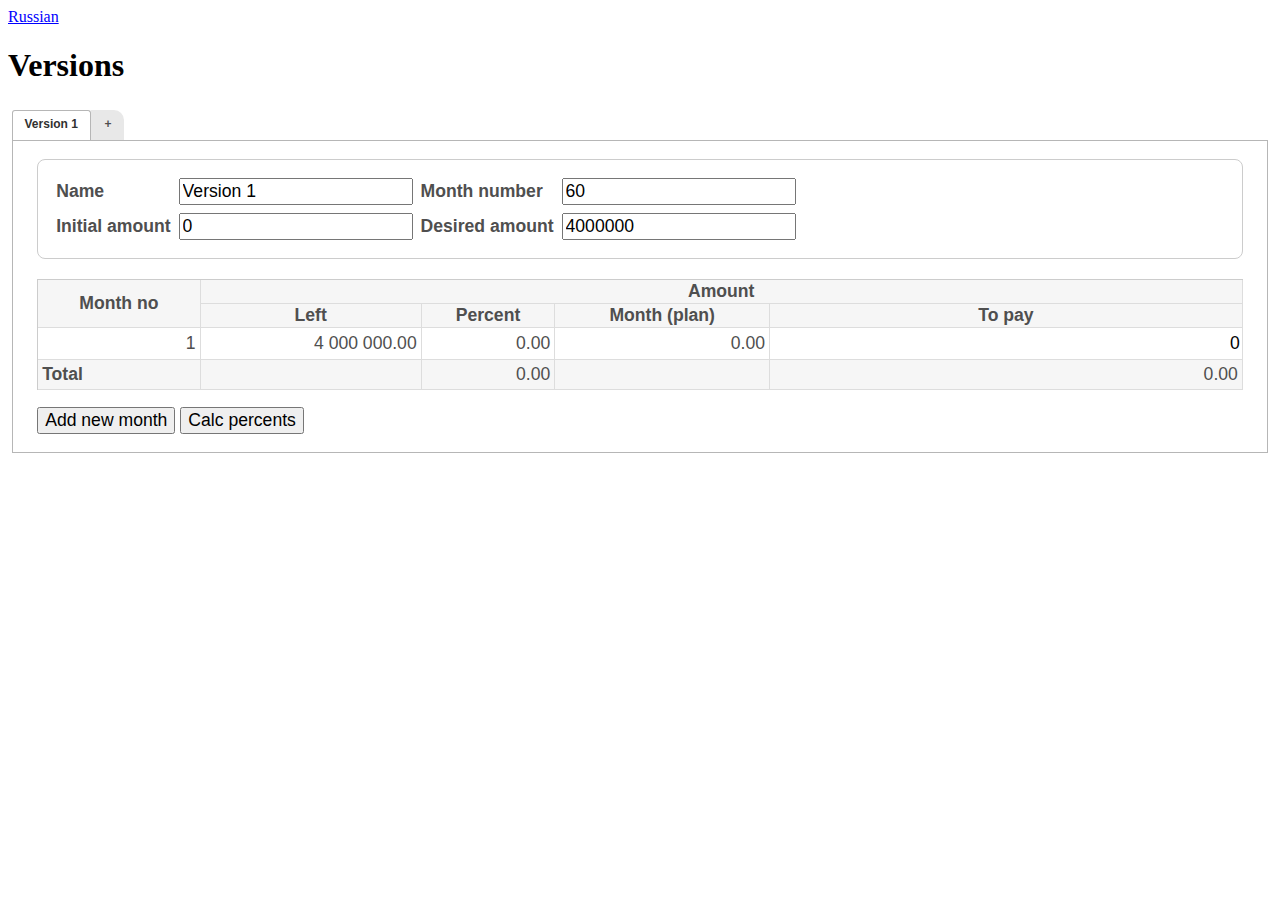
==== commit 37033948: "Multi language was reimplemented using templates." ====
--- a/front/index.html
+++ b/front/index.html
@@ -12,74 +12,13 @@
     <script src="js/knockout-3.4.0.js"></script>
     <script src="js/core.js"></script>
     <script src="js/format_utils.js"></script>
+    <script src="js/templates.js"></script>
+    <script src="js/mortgage_i18n.js"></script>
     <script src="js/mortgage.js"></script>
-
+    <script>
+        mortgageAppInit();
+    </script>
 </head>
 <body>
-<h1>Versions</h1>
-<div class="mortgageVersion">
-    <div id="versionTabs">
-        <ul>
-            <!-- ko foreach: versions -->
-            <li data-bind="attr: { 'aria-controls': getVersionId }"><a
-                    data-bind="text: name, attr: {href: getVersionId}"></a></li>
-            <!-- /ko -->
-            <li><a data-bind="click: addNewVersion" class="addNewTab" title="Add new version">+</a>
-            </li>
-        </ul>
-        <!-- ko foreach: versions -->
-        <div data-bind="attr: {id: getVersionTabId}">
-            <div class="mortgageParams">
-                <div class="mortgageInfo">
-                    <span>Name</span><span><input
-                        data-bind="value: name"></span><span>Month number</span>
-                    <span><input data-bind="value: monthNumber"></span>
-                </div>
-                <div class="mortgageInfo">
-                    <span>Initial amount</span><span><input data-bind="value: initAmount"></span>
-                    <span>Desired amount</span><span><input data-bind="value: desiredAmount"></span>
-                </div>
-            </div>
-            <table class="mortgageTable" cellspacing="0">
-                <thead>
-                <tr>
-                    <th rowspan="2">Month no</th>
-                    <th colspan="4">Amount</th>
-                </tr>
-                <tr>
-                    <th>Left</th>
-                    <th>Percent</th>
-                    <th>Month (plan)</th>
-                    <th>To pay</th>
-                </tr>
-                </thead>
-                <tbody>
-                <!-- ko foreach: monthsData -->
-                <tr>
-                    <td class="formatNumber" data-bind="text: formattedMonth"></td>
-                    <td class="formatNumber" data-bind="text: formattedAmount"></td>
-                    <td class="formatNumber" data-bind="text: formattedPercentAmount"></td>
-                    <td class="formatNumber" data-bind="text: formattedMonthAmount"></td>
-                    <td><input data-bind="value: toPay"></td>
-                </tr>
-                <!-- /ko -->
-                <tr>
-                    <td><b>Total</b></td>
-                    <td>&nbsp;</td>
-                    <td class="formatNumber" data-bind="text: totalPercentAmount"></td>
-                    <td>&nbsp;</td>
-                    <td class="formatNumber" data-bind="text: totalAmount"></td>
-                </tr>
-                </tbody>
-            </table>
-            <button data-bind="click: addData, enable: (monthsData().length < monthNumber)">Add
-                new
-                month
-            </button>
-            <button data-bind="click: calcPercents">Calc percents</button>
-        </div>
-        <!-- /ko -->
-    </div>
-</div>
 </body>
 </html>--- a/front/css/mortgage.css
+++ b/front/css/mortgage.css
@@ -1,3 +1,7 @@
+a, a:active, a:hover, a:visited {
+    color: #00f;
+}
+
 .mortgageVersion .addNewTab {
     background: #E8E8E8;
     border: solid 1px transparent;
